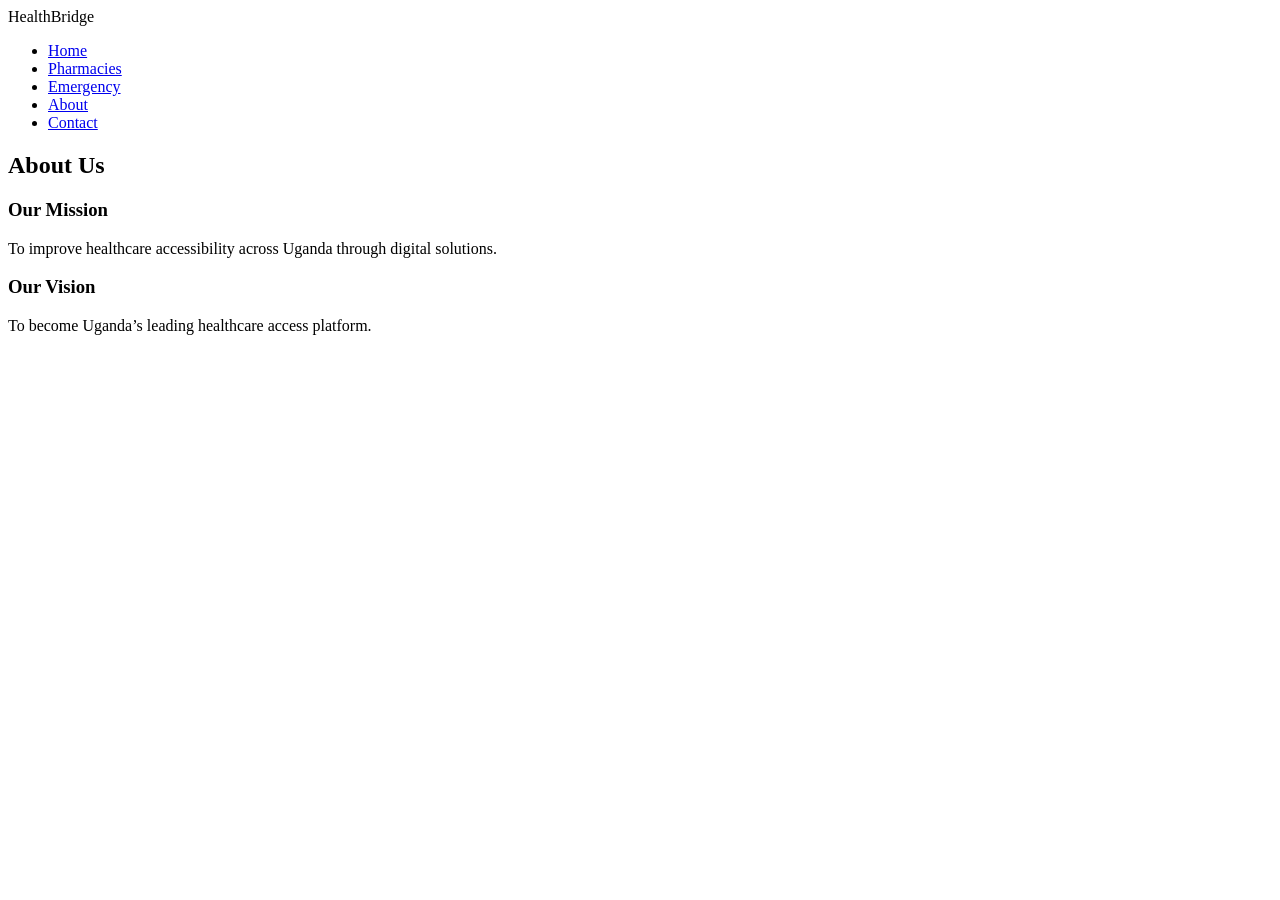
==== about.html @ 3fa1eee9 "Added HTML content in emergency and about HTML" ====
<!DOCTYPE html>
<html lang="en">
<head>
  <meta charset="UTF-8">
  <meta name="viewport" content="width=device-width, initial-scale=1.0">
  <title>About HealthBridge</title>
  <link rel="stylesheet" href="css/style.css">
</head>
<body>

<header>
  <div class="container nav-container">
    <div class="logo">Health<span>Bridge</span></div>
  <nav>
      <ul>
        <li><a href="index.html">Home</a></li>
        <li><a href="pharmacies.html">Pharmacies</a></li>
        <li><a href="emergency.html">Emergency</a></li>
        <li><a href="about.html">About</a></li>
        <li><a href="contact.html">Contact</a></li>
      </ul>
    </nav>
  </div>
</header>
<section class="page-header">
  <div class="container">
    <h1>About Us</h1>
  </div>
</section>

<section class="features">
  <div class="container">

    <div class="card">
      <h3>Our Mission</h3>
      <p>
        To improve healthcare accessibility across Uganda through digital solutions.
      </p>
    </div>

    <div class="card">
      <h3>Our Vision</h3>
      <p>
        To become Uganda’s leading healthcare access platform.
      </p>
    </div>

  </div>
</section>

</body>
</html>
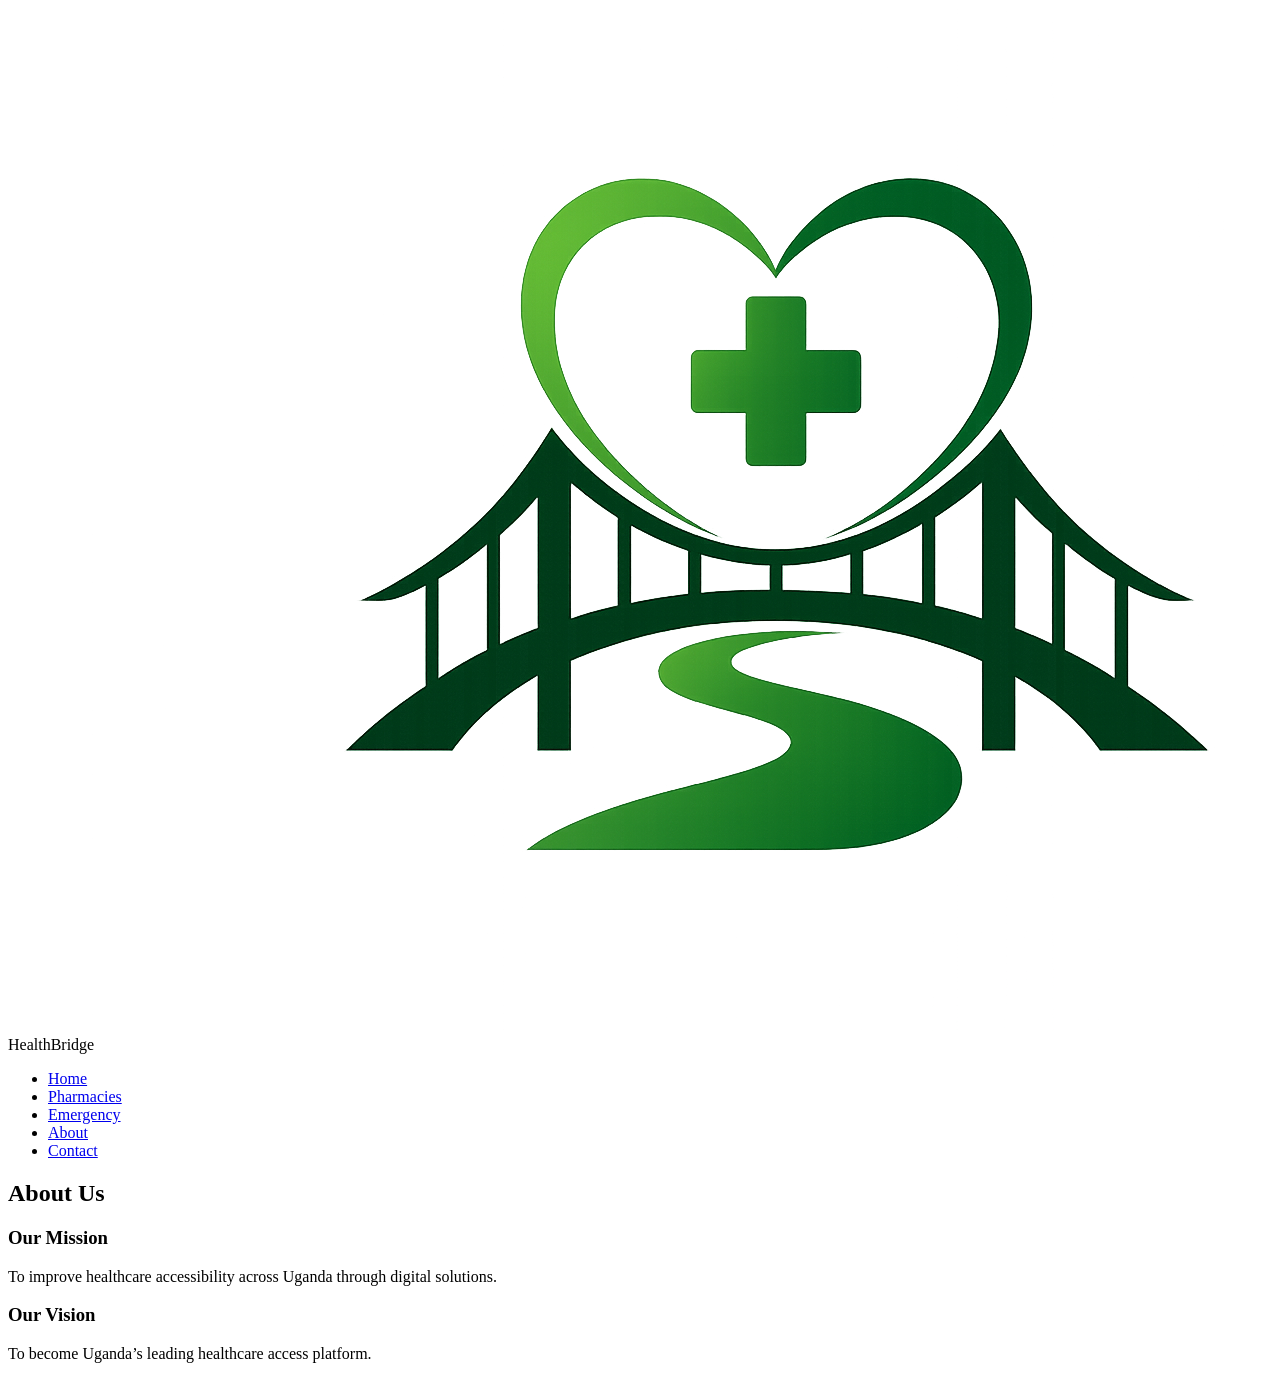
==== commit 0c83eb41: "improved layout and added footer on first page" ====
--- a/about.html
+++ b/about.html
@@ -10,7 +10,10 @@
 
 <header>
   <div class="container nav-container">
-    <div class="logo">Health<span>Bridge</span></div>
+     <div class="logo"><img
+        src="images/logo.png"
+        alt="HealthBridge Logo">
+        Health<span>Bridge</span></div>
   <nav>
       <ul>
         <li><a href="index.html">Home</a></li>
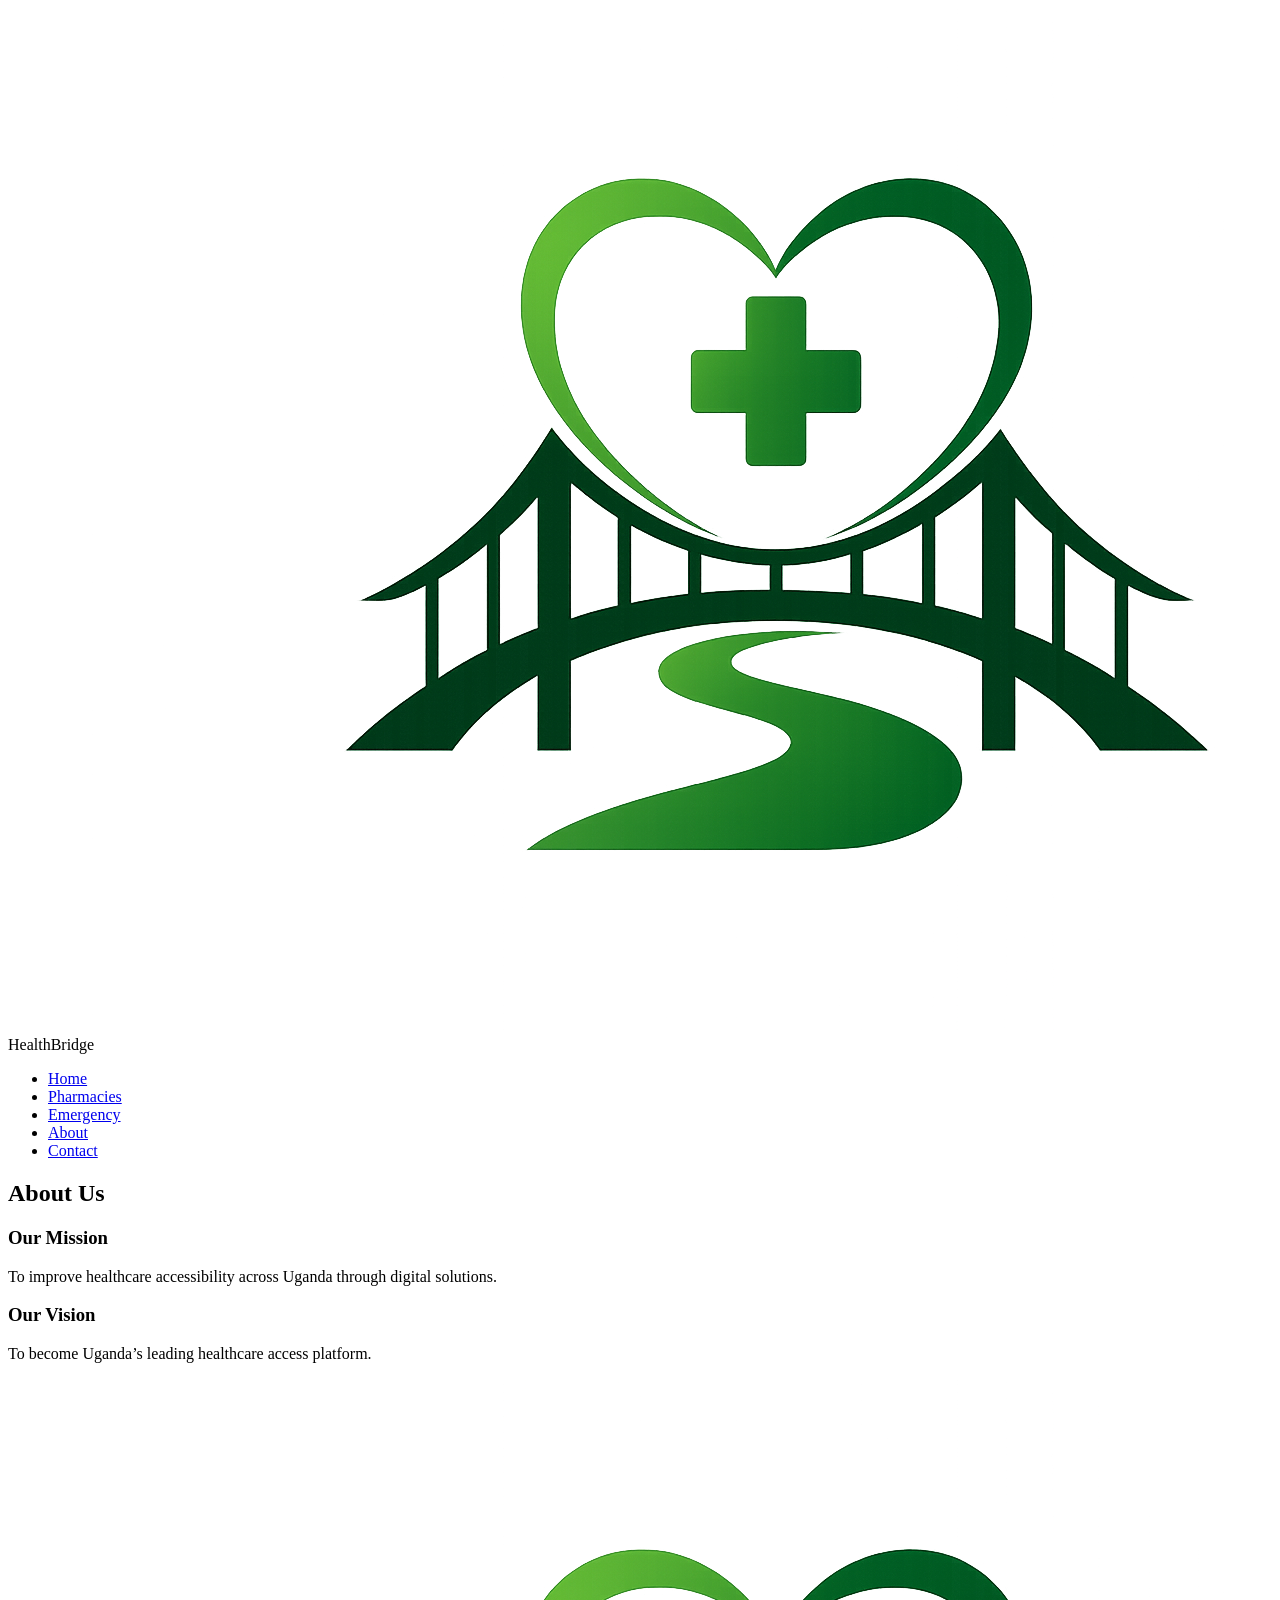
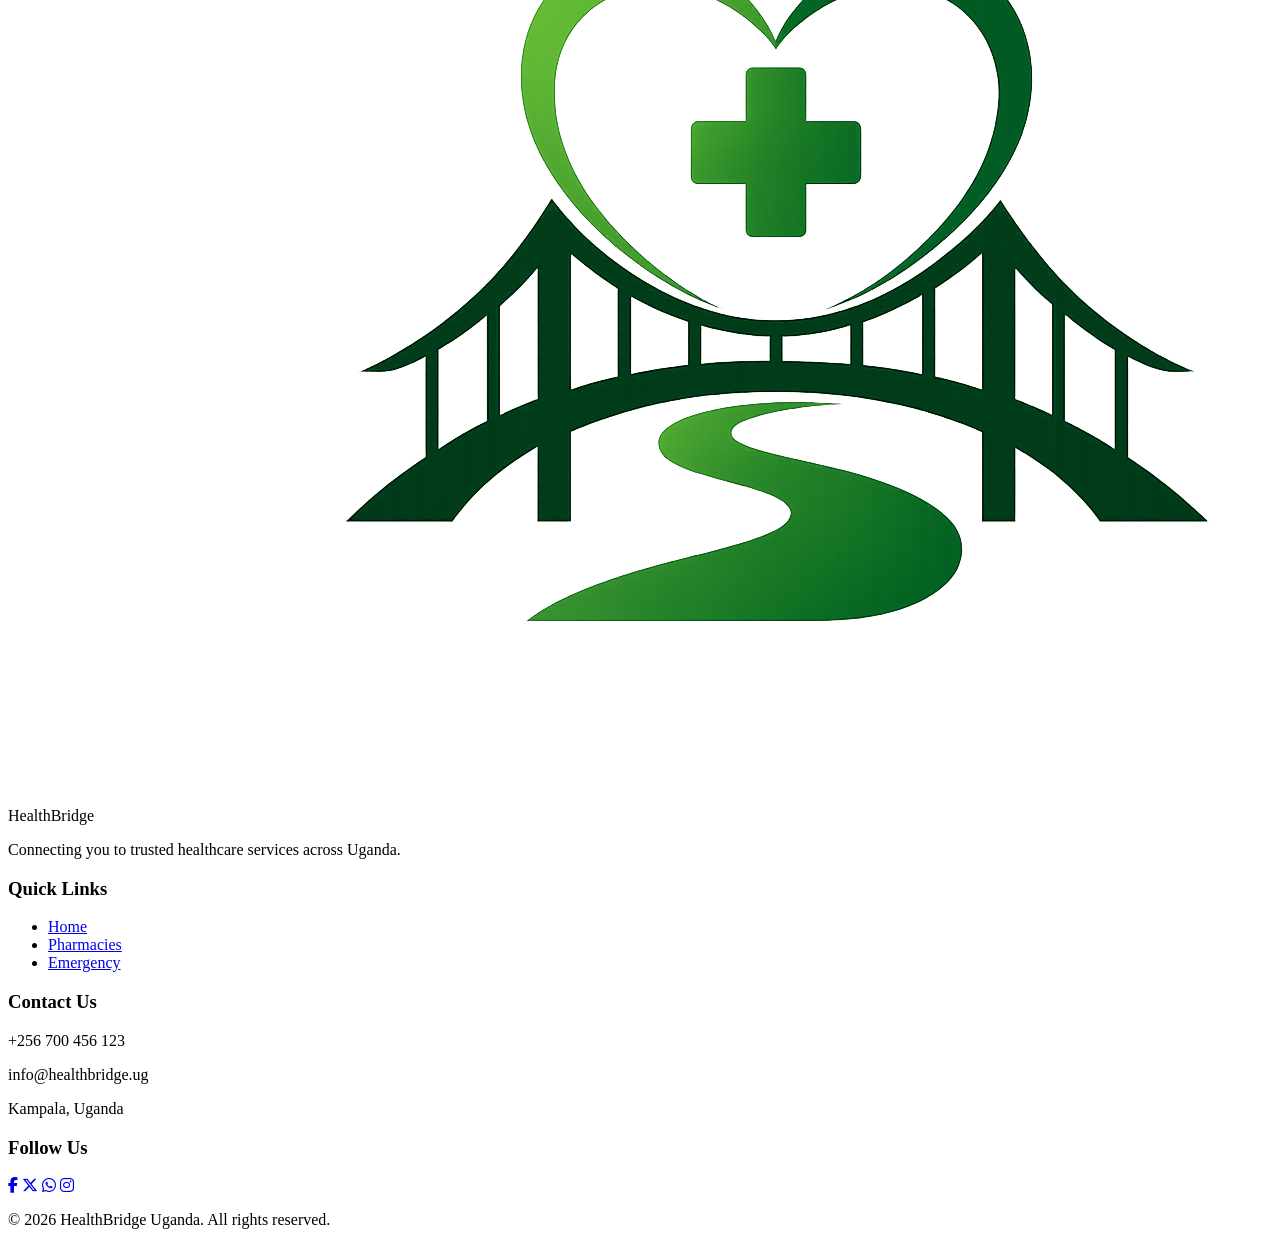
==== commit 27f55ae4: "feat: add footer to all remaining pages" ====
--- a/about.html
+++ b/about.html
@@ -5,6 +5,8 @@
   <meta name="viewport" content="width=device-width, initial-scale=1.0">
   <title>About HealthBridge</title>
   <link rel="stylesheet" href="css/style.css">
+<link rel="stylesheet"
+href="https://cdnjs.cloudflare.com/ajax/libs/font-awesome/6.5.1/css/all.min.css">
 </head>
 <body>
 
@@ -52,4 +54,46 @@
 </section>
 
 </body>
-</html>+</html>
+<footer class="site-footer">
+  <div class="footer-container">
+
+  <div class="footer-column brand-col">
+    <div class="footer-brand">
+      <img src="images/logo.png" alt="HealthBridge" class="footer-logo">
+      <span class="brand-name">Health<span>Bridge</span></span>
+    </div>
+      <p>Connecting you to trusted healthcare services across Uganda.</p>
+    </div>
+
+    <div class="footer-column">
+      <h3>Quick Links</h3>
+      <ul>
+        <li><a href="#">Home</a></li>
+        <li><a href="#">Pharmacies</a></li>
+        <li><a href="#">Emergency</a></li>
+      </ul>
+    </div>
+
+    <div class="footer-column">
+      <h3>Contact Us</h3>
+      <p>+256 700 456 123</p>
+      <p>info@healthbridge.ug</p>
+      <p>Kampala, Uganda</p>
+    </div>
+
+    <div class="footer-column">
+      <h3>Follow Us</h3>
+      <div class="social-icons">
+       <a href="#" class="social-icon facebook"><i class="fa-brands fa-facebook-f"></i></a>
+  <a href="#" class="social-icon twitter"><i class="fa-brands fa-x-twitter"></i></a>
+  <a href="#" class="social-icon whatsapp"><i class="fa-brands fa-whatsapp"></i></a>
+  <a href="#" class="social-icon instagram"><i class="fa-brands fa-instagram"></i></a>
+      </div>
+    </div>
+    </div>
+  <div class="footer-bottom">
+    <p>&copy; 2026 HealthBridge Uganda. All rights reserved.</p>
+  </div>
+
+</footer>
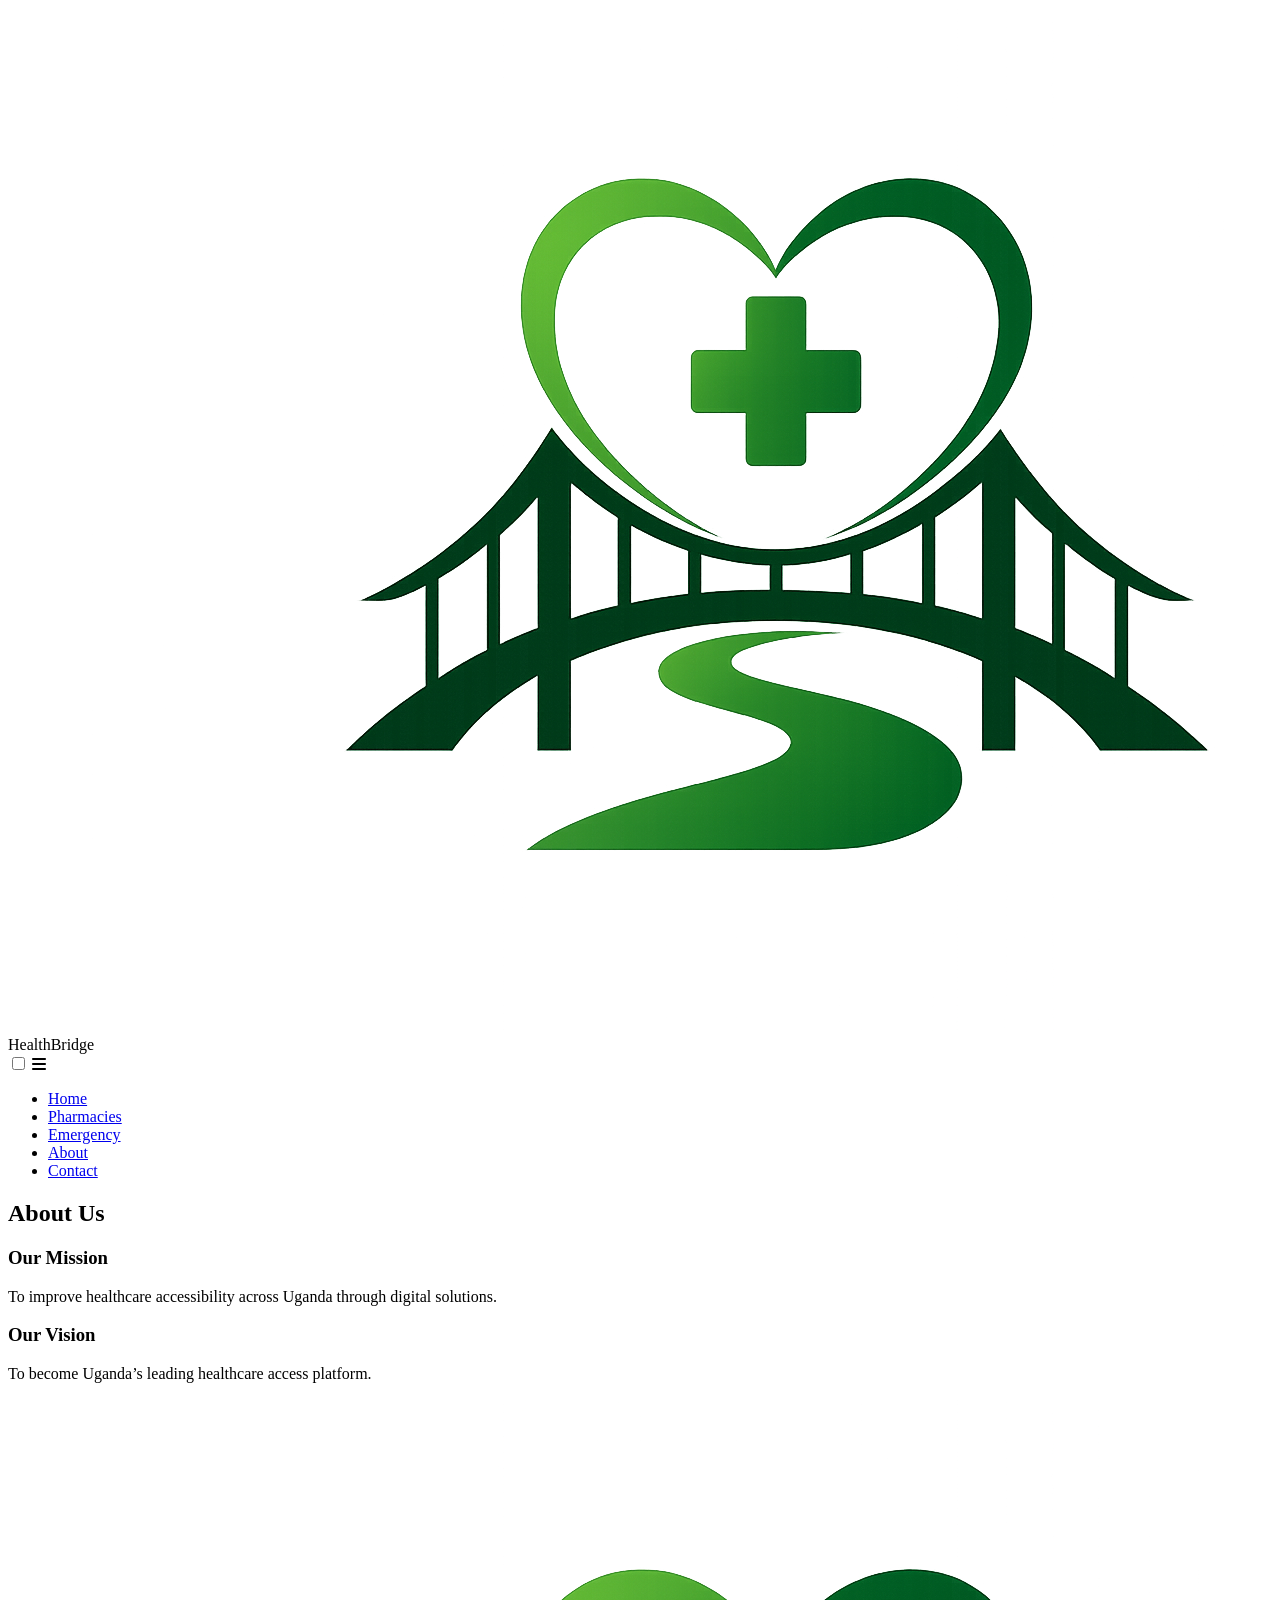
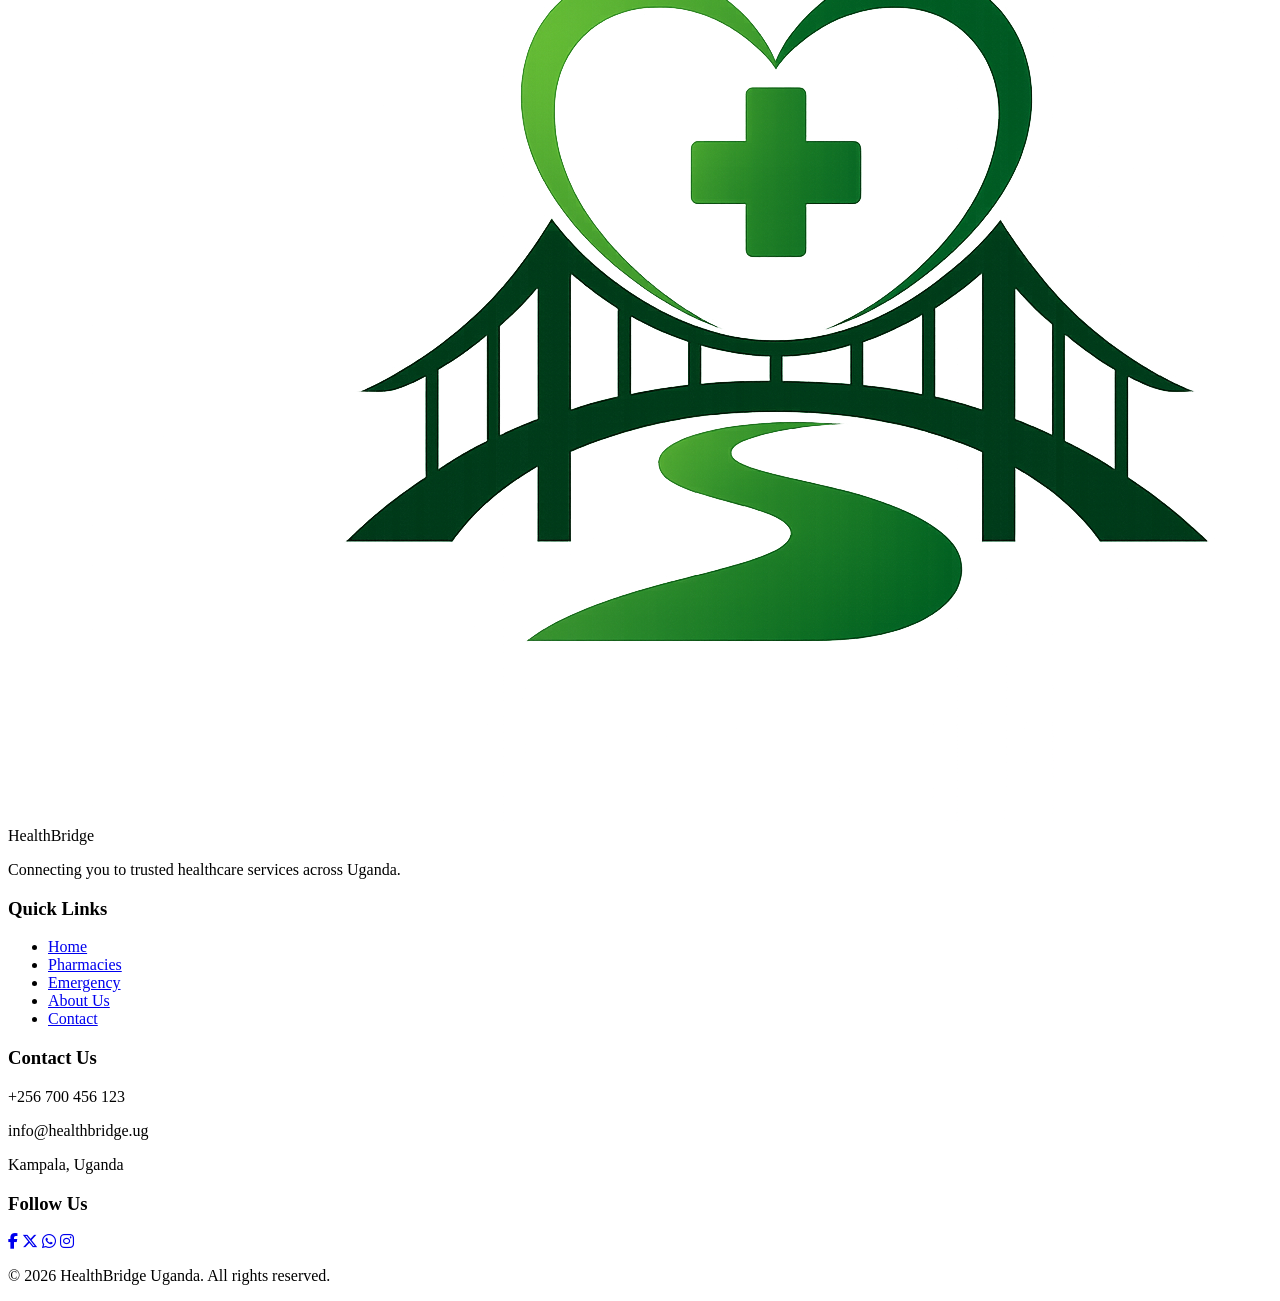
==== commit 5fef5bc4: "refactor: unify responsive header and fix multi-page closure bugs" ====
--- a/about.html
+++ b/about.html
@@ -16,6 +16,12 @@
         src="images/logo.png"
         alt="HealthBridge Logo">
         Health<span>Bridge</span></div>
+
+        <input type="checkbox" id="menu-toggle" class="menu-checkbox">
+      
+      <label for="menu-toggle" class="hamburger">
+        <i class="fa-solid fa-bars"></i>
+      </label>
   <nav>
       <ul>
         <li><a href="index.html">Home</a></li>
@@ -72,6 +78,8 @@
         <li><a href="#">Home</a></li>
         <li><a href="#">Pharmacies</a></li>
         <li><a href="#">Emergency</a></li>
+        <li><a href="#">About Us</a></li>
+        <li><a href="#">Contact</a></li>
       </ul>
     </div>
 
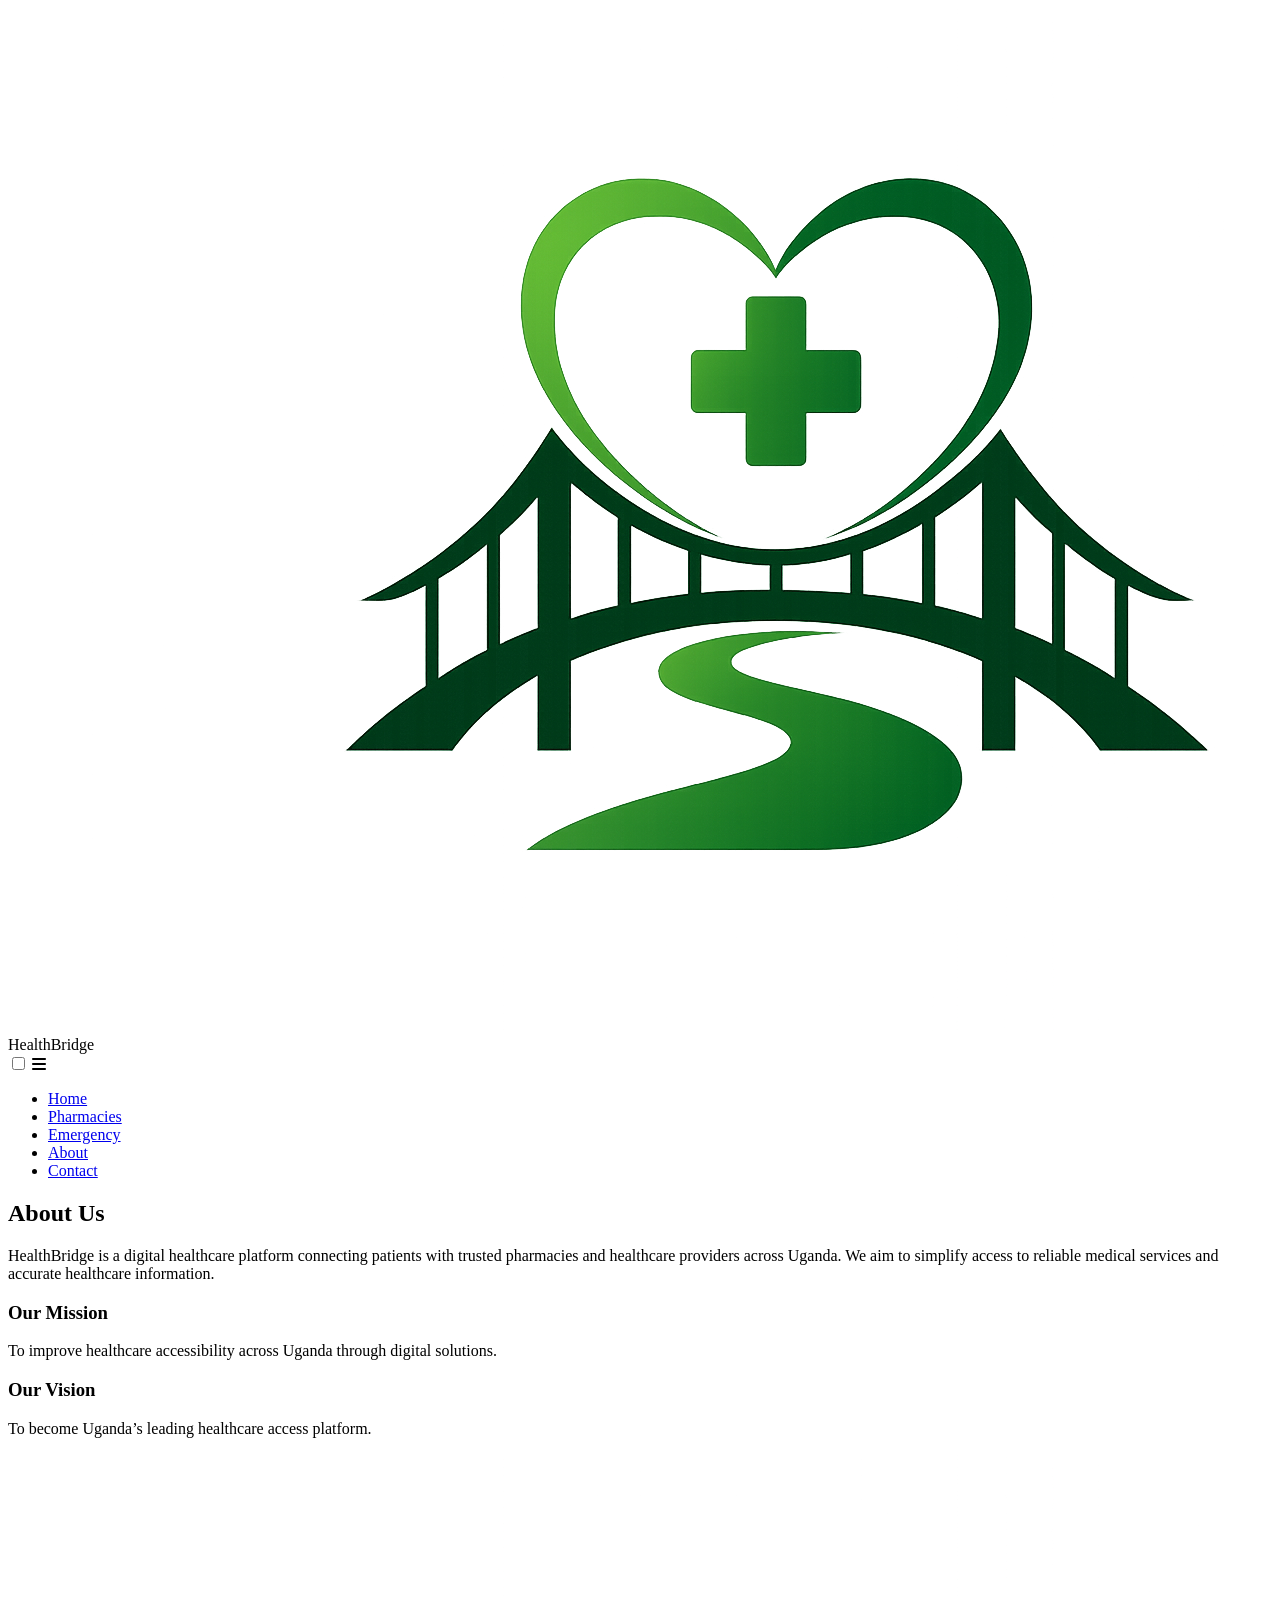
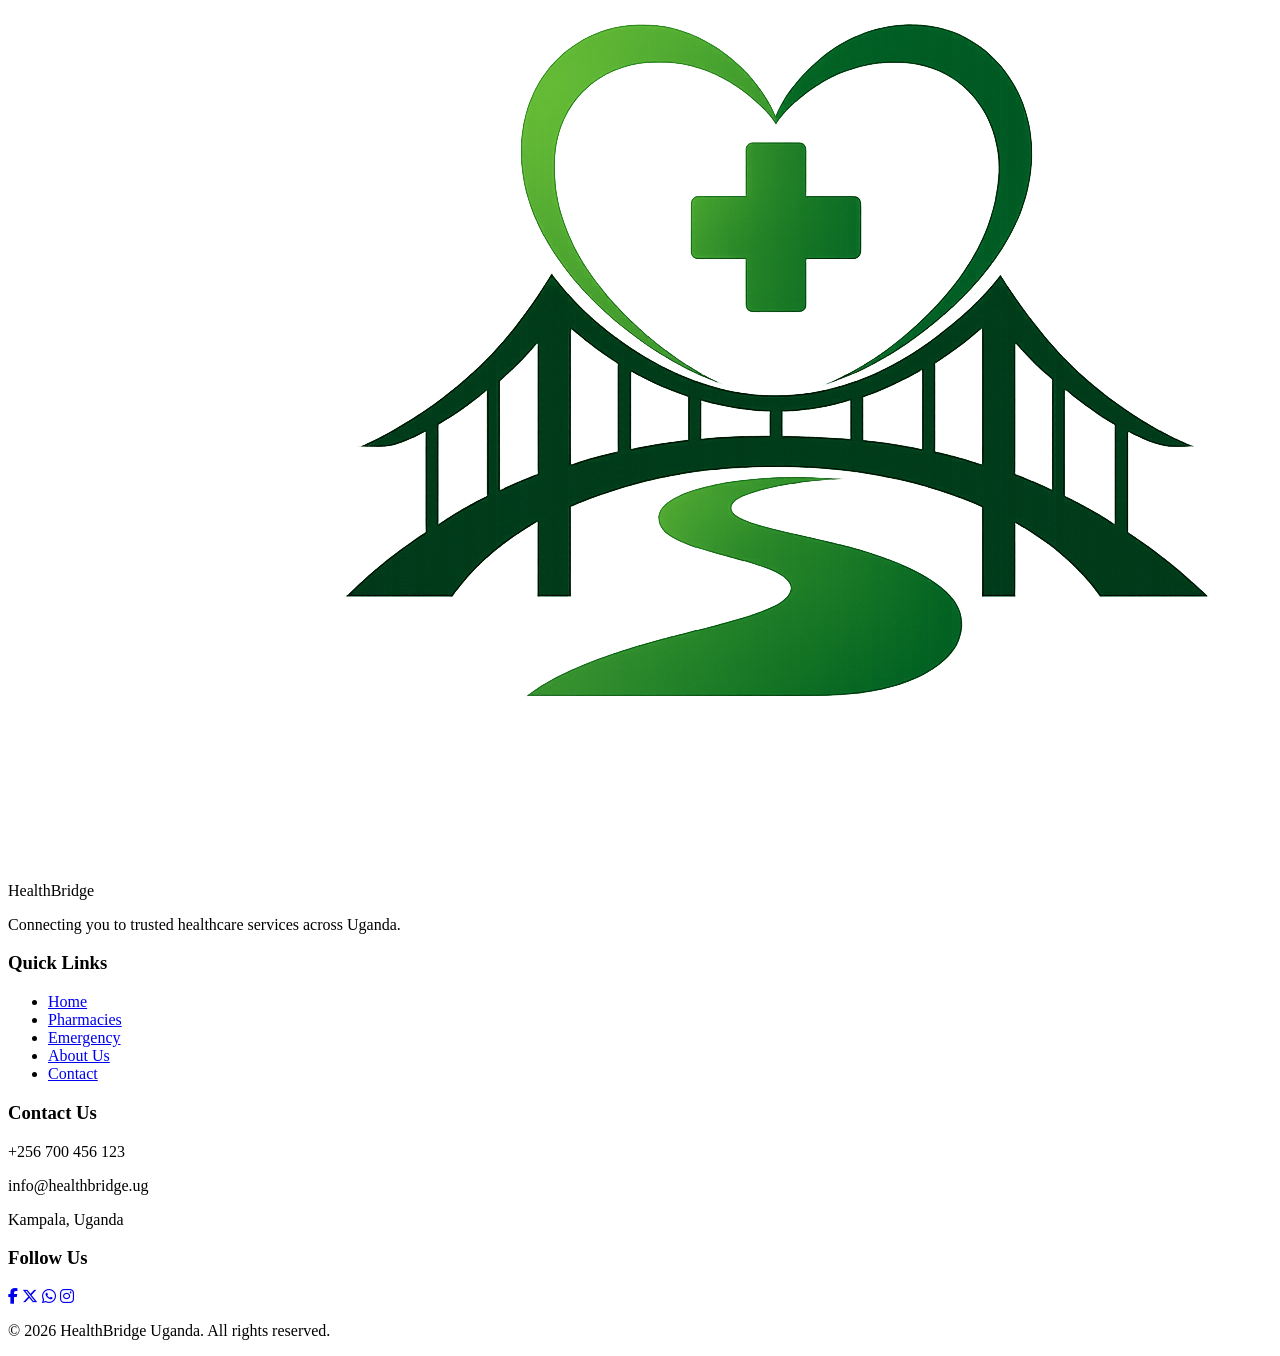
==== commit 82c8950f: "refactor: update content layout structures and topography styling across all pages" ====
--- a/about.html
+++ b/about.html
@@ -39,17 +39,23 @@
   </div>
 </section>
 
-<section class="features">
-  <div class="container">
+<main class="about-details-section">
+  <div class="container about-text-container">
 
-    <div class="card">
+    <div class="about-block intro-block">
+      <P>
+        HealthBridge is a digital healthcare platform connecting patients with trusted pharmacies and healthcare providers across Uganda. We aim to simplify access to reliable medical services and accurate healthcare information.
+      </P>
+    </div>
+
+    <div class="about-block">
       <h3>Our Mission</h3>
       <p>
         To improve healthcare accessibility across Uganda through digital solutions.
       </p>
     </div>
 
-    <div class="card">
+    <div class="about-block">
       <h3>Our Vision</h3>
       <p>
         To become Uganda’s leading healthcare access platform.
@@ -57,7 +63,7 @@
     </div>
 
   </div>
-</section>
+</main>
 
 </body>
 </html>
